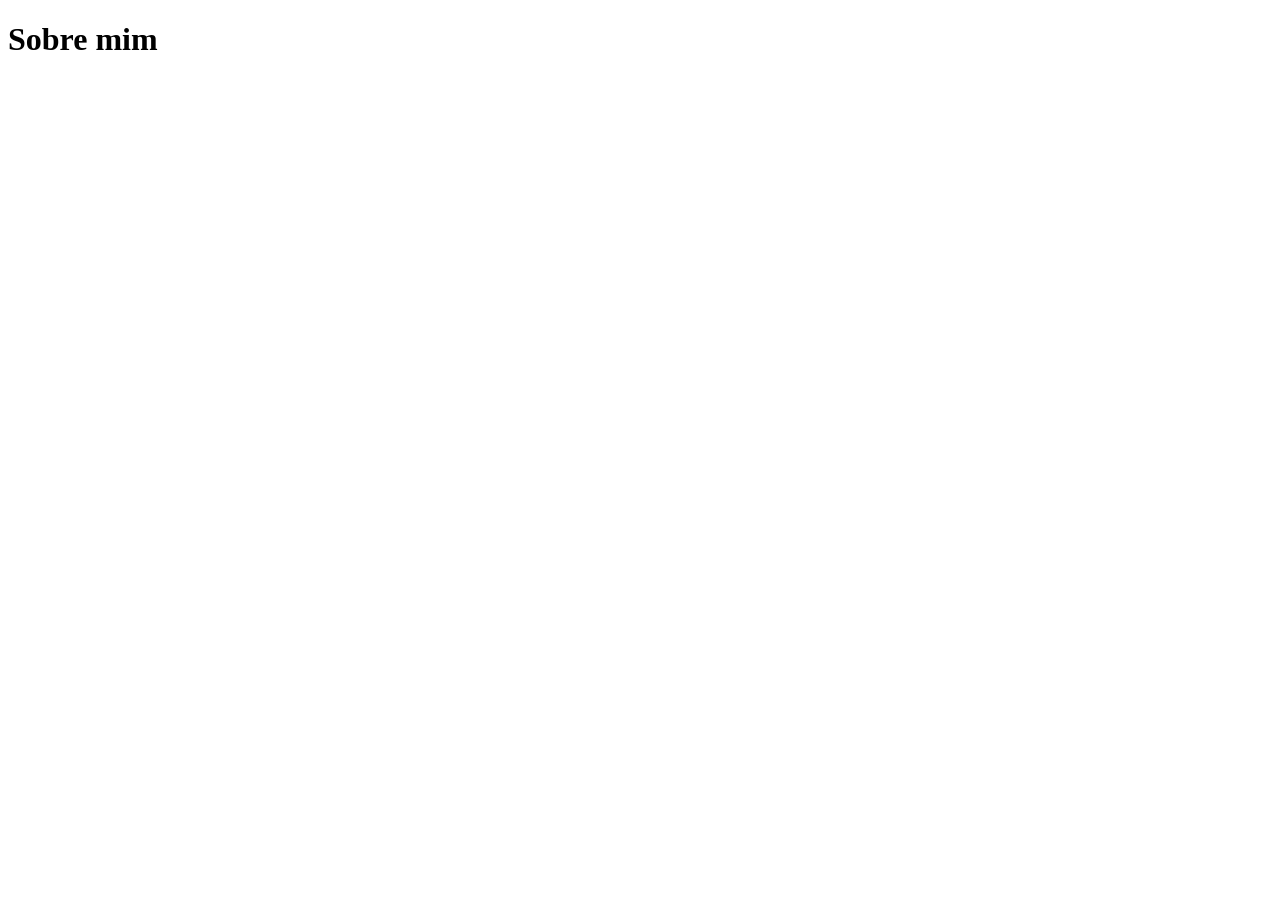
==== about.html @ 74d199a4 "Adiciona funcionalidades para os botoes" ====
<!DOCTYPE html>
<html lang="pt-br">
<head>
    <meta charset="UTF-8">
    <meta http-equiv="X-UA-Compatible" content="ie=edge">
    <meta name="viewport" content="width=device-width, initial-scale=1.0">
    <title>Sobre mim</title>
</head>
<body>
    <h1>Sobre mim</h1>
</body>
</html>
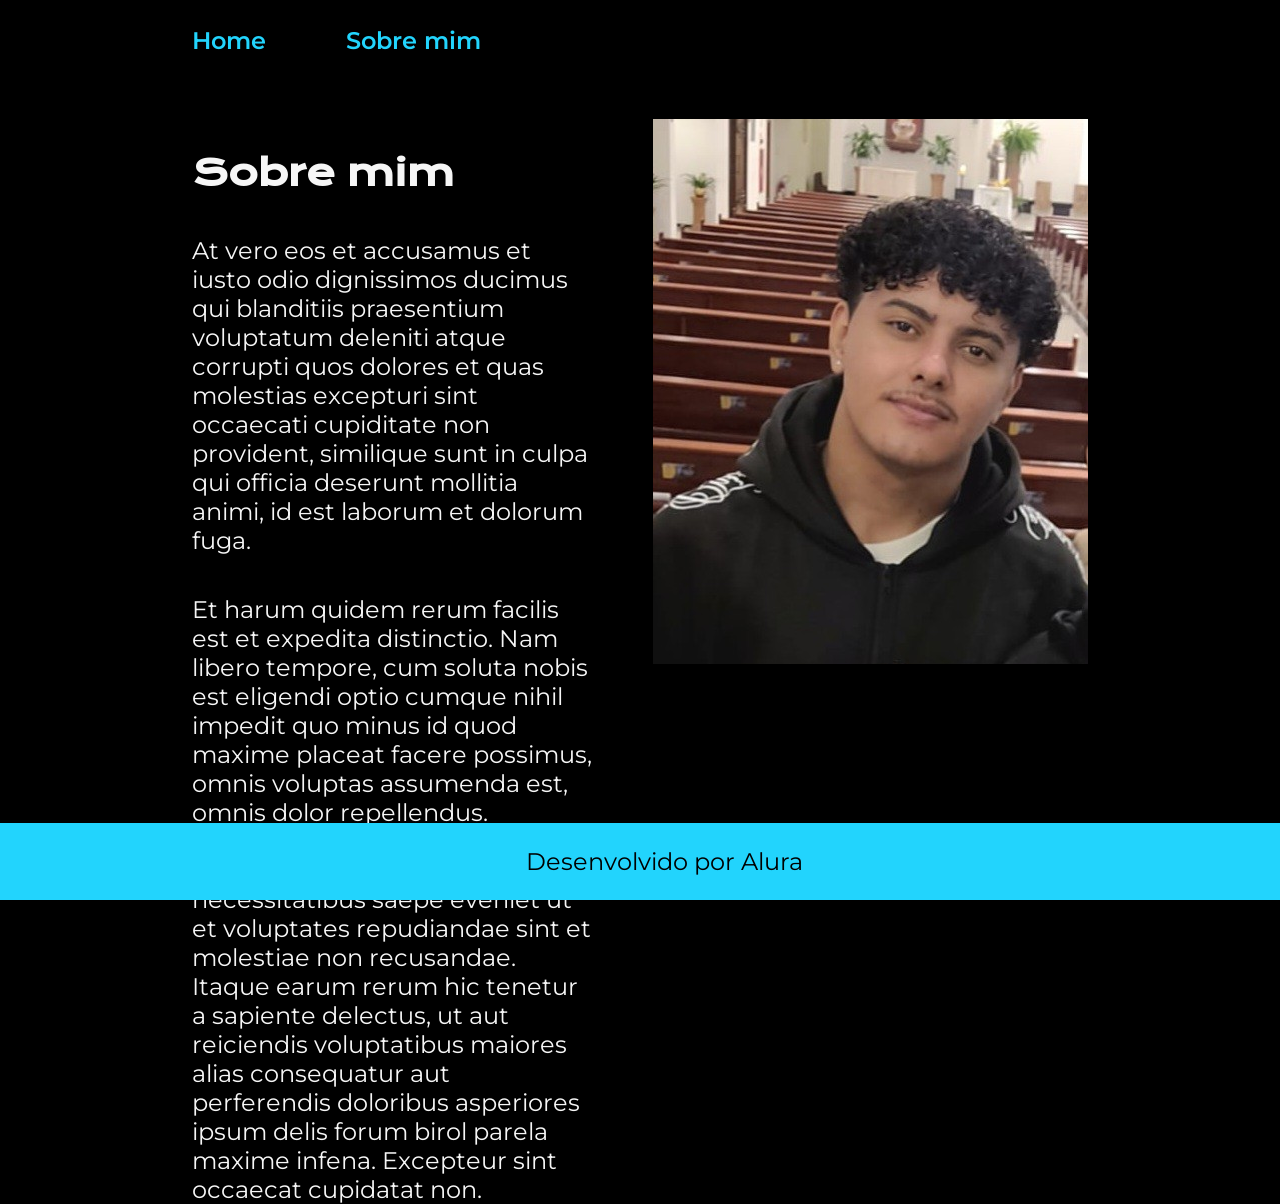
==== commit f2803a1b: "Finaliza aboutme" ====
--- a/about.html
+++ b/about.html
@@ -1,12 +1,44 @@
-<!DOCTYPE html>
+<!doctype html>
 <html lang="pt-br">
-<head>
-    <meta charset="UTF-8">
-    <meta http-equiv="X-UA-Compatible" content="ie=edge">
-    <meta name="viewport" content="width=device-width, initial-scale=1.0">
+  <head>
+    <meta charset="UTF-8" />
+    <meta http-equiv="X-UA-Compatible" content="ie=edge" />
+    <meta name="viewport" content="width=device-width, initial-scale=1.0" />
     <title>Sobre mim</title>
-</head>
-<body>
-    <h1>Sobre mim</h1>
-</body>
-</html>+    <link rel="stylesheet" href="./styles/style.css" />
+  </head>
+  <body>
+    <header class="cabecalho">
+      <nav class="cabecalho__menu">
+        <a class="cabecalho__menu__link" href="index.html">Home</a>
+        <a class="cabecalho__menu__link" href="about.html">Sobre mim</a>
+      </nav>
+    </header>
+    <main class="apresentacao">
+      <section class="apresentacao__conteudo">
+        <h1 class="apresentacao__conteudo__titulo">Sobre mim</h1>
+        <p class="apresentacao__conteudo__texto">
+          At vero eos et accusamus et iusto odio dignissimos ducimus qui
+          blanditiis praesentium voluptatum deleniti atque corrupti quos dolores
+          et quas molestias excepturi sint occaecati cupiditate non provident,
+          similique sunt in culpa qui officia deserunt mollitia animi, id est
+          laborum et dolorum fuga.
+        </p>
+        <p class="apresentacao__conteudo__texto">
+          Et harum quidem rerum facilis est et expedita distinctio. Nam libero
+          tempore, cum soluta nobis est eligendi optio cumque nihil impedit quo
+          minus id quod maxime placeat facere possimus, omnis voluptas assumenda
+          est, omnis dolor repellendus. Temporibus autem quibusdam et aut
+          officiis debitis aut rerum necessitatibus saepe eveniet ut et
+          voluptates repudiandae sint et molestiae non recusandae. Itaque earum
+          rerum hic tenetur a sapiente delectus, ut aut reiciendis voluptatibus
+          maiores alias consequatur aut perferendis doloribus asperiores ipsum
+          delis forum birol parela maxime infena. Excepteur sint occaecat
+          cupidatat non.
+        </p>
+      </section>
+      <img src="./assets/imagem.jpg" alt="Foto de Kauê Miguel" />
+    </main>
+    <footer class="rodape">Desenvolvido por Alura</footer>
+  </body>
+</html>
--- a/styles/style.css
+++ b/styles/style.css
@@ -0,0 +1,111 @@
+@import url("https://fonts.googleapis.com/css2?family=Krona+One&family=Montserrat:ital,wght@0,100..900;1,100..900&display=swap");
+
+* {
+  margin: 0;
+  padding: 0;
+}
+
+body {
+  box-sizing: border-box;
+  background-color: #000000;
+  color: #f6f6f6;
+}
+
+.cabecalho {
+  padding: 2% 0% 0% 15%;
+}
+
+.cabecalho__menu {
+  display: flex;
+  gap: 80px;
+}
+
+.cabecalho__menu__link {
+  font-family: "Montserrat", sans-serif;
+  font-weight: 600;
+  font-size: 24px;
+  color: #22d4fd;
+  text-decoration: none;
+}
+
+.apresentacao {
+  padding: 5% 15%;
+  display: flex;
+  align-items: center;
+  justify-content: center;
+  gap: 60px;
+}
+
+.apresentacao__conteudo {
+  width: 615px;
+  height: 482px;
+  display: flex;
+  flex-direction: column;
+  gap: 40px;
+}
+
+.apresentacao__conteudo__titulo {
+  font-family: "Krona One", sans-serif;
+  font-size: 36px;
+}
+
+.titulo-destaque {
+  color: #22d4fd;
+}
+
+.apresentacao__conteudo__texto {
+  font-family: "Montserrat", sans-serif;
+  font-size: 24px;
+}
+
+.apresentacao__links {
+  display: flex;
+  flex-direction: column;
+  justify-content: space-between;
+  align-items: center;
+  gap: 32px;
+}
+
+.apresentacao__links__subtitulo {
+  font-family: "Krona One", sans-serif;
+  font-weight: 400;
+  font-size: 24px;
+}
+
+.apresentacao__links__link {
+  display: flex;
+  justify-content: center;
+  gap: 16px;
+  color: #f6f6f6;
+  text-align: center;
+  font-family: "Montserrat", sans-serif;
+  border: 2px solid #22d4fd;
+  font-size: 24px;
+  font-weight: 600;
+  width: 378px;
+  border-radius: 8px;
+  padding: 21.5px 0px;
+  text-decoration: none;
+}
+
+.apresentacao__links__link:hover {
+  background-color: #272727;
+}
+
+.apresentacao__img {
+  width: 467px;
+  height: 532px;
+}
+
+.rodape {
+  padding: 24px;
+  font-family: "Montserrat", sans-serif;
+  font-size: 24px;
+  font-weight: 400;
+  text-align: center;
+  color: #000000;
+  background-color: #22d4fd;
+  position: fixed;
+  bottom: 0;
+  width: 100%;
+}
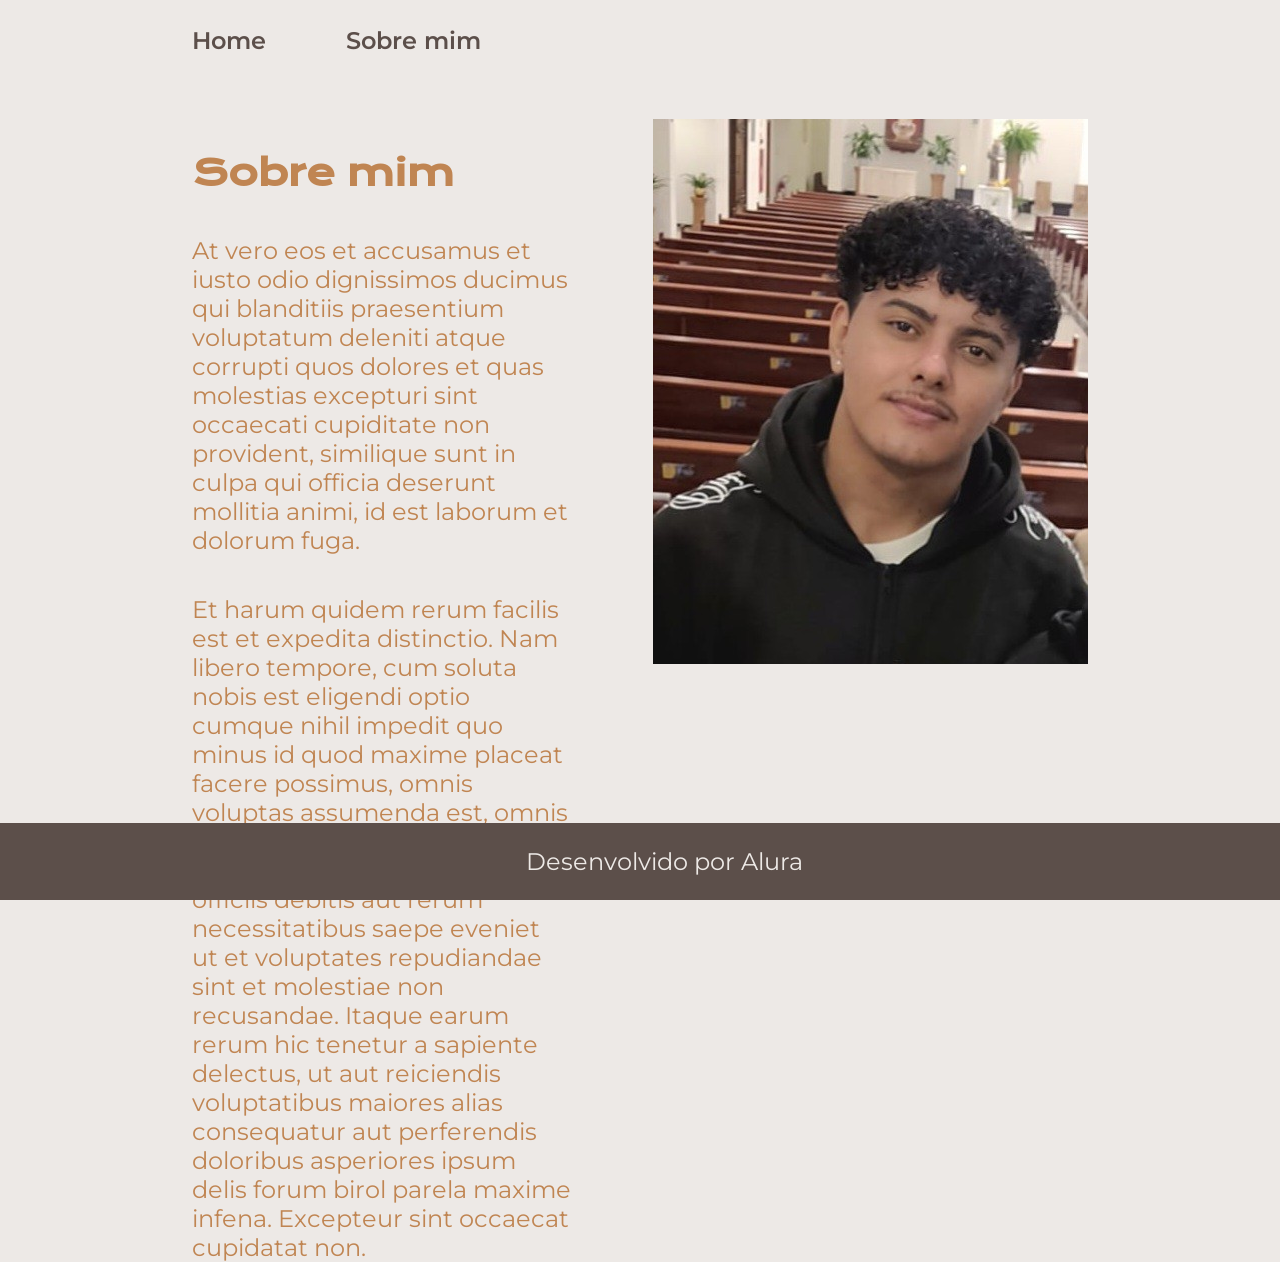
==== commit 1d37776c: "Converte medidas fixas para unidades relativas" ====
--- a/about.html
+++ b/about.html
@@ -37,7 +37,7 @@
           cupidatat non.
         </p>
       </section>
-      <img src="./assets/imagem.jpg" alt="Foto de Kauê Miguel" />
+      <img class="apresentacao__imagem" src="./assets/imagem.jpg" alt="Foto de Kauê Miguel" />
     </main>
     <footer class="rodape">Desenvolvido por Alura</footer>
   </body>
--- a/styles/style.css
+++ b/styles/style.css
@@ -1,4 +1,14 @@
 @import url("https://fonts.googleapis.com/css2?family=Krona+One&family=Montserrat:ital,wght@0,100..900;1,100..900&display=swap");
+
+:root {
+  --cor--principal: #ede9e6;
+  --cor--secundaria: #c08552;
+  --cor--terciaria: #5c4f4a;
+  --cor--hover: #5c766d;
+
+  --fonte--primaria: "Krona One", sans-serif;
+  --fonte--secundaria: "Montserrat", sans-serif;
+}
 
 * {
   margin: 0;
@@ -7,8 +17,8 @@
 
 body {
   box-sizing: border-box;
-  background-color: #000000;
-  color: #f6f6f6;
+  background-color: var(--cor--principal);
+  color: var(--cor--secundaria);
 }
 
 .cabecalho {
@@ -21,10 +31,10 @@
 }
 
 .cabecalho__menu__link {
-  font-family: "Montserrat", sans-serif;
+  font-family: var(--fonte--secundaria);
   font-weight: 600;
-  font-size: 24px;
-  color: #22d4fd;
+  font-size: 1.5rem;
+  color: var(--cor--terciaria);
   text-decoration: none;
 }
 
@@ -33,11 +43,11 @@
   display: flex;
   align-items: center;
   justify-content: center;
-  gap: 60px;
+  gap: 82px;
 }
 
 .apresentacao__conteudo {
-  width: 615px;
+  width: 50%;
   height: 482px;
   display: flex;
   flex-direction: column;
@@ -45,17 +55,17 @@
 }
 
 .apresentacao__conteudo__titulo {
-  font-family: "Krona One", sans-serif;
-  font-size: 36px;
+  font-family: var(--fonte--primaria);
+  font-size: 2.25rem;
 }
 
 .titulo-destaque {
-  color: #22d4fd;
+  color: var(--cor--terciaria);
 }
 
 .apresentacao__conteudo__texto {
-  font-family: "Montserrat", sans-serif;
-  font-size: 24px;
+  font-family: var(--fonte--secundaria);
+  font-size: 1.5rem;
 }
 
 .apresentacao__links {
@@ -67,44 +77,43 @@
 }
 
 .apresentacao__links__subtitulo {
-  font-family: "Krona One", sans-serif;
+  font-family: var(--fonte--primaria);
   font-weight: 400;
-  font-size: 24px;
+  font-size: 1.5rem;
 }
 
-.apresentacao__links__link {
+.apresentacao__links__navegacao {
   display: flex;
   justify-content: center;
   gap: 16px;
-  color: #f6f6f6;
+  color: var(--cor--secundaria);
   text-align: center;
-  font-family: "Montserrat", sans-serif;
-  border: 2px solid #22d4fd;
-  font-size: 24px;
+  font-family: var(--fonte--secundaria);
+  border: 2px solid var(--cor--terciaria);
+  font-size: 1.5rem;
   font-weight: 600;
-  width: 378px;
+  width: 50%;
   border-radius: 8px;
   padding: 21.5px 0px;
   text-decoration: none;
 }
 
 .apresentacao__links__link:hover {
-  background-color: #272727;
+  background-color: var(--cor--hover);
 }
 
-.apresentacao__img {
-  width: 467px;
-  height: 532px;
+.apresentacao__imagem {
+  width: 50%;
 }
 
 .rodape {
   padding: 24px;
-  font-family: "Montserrat", sans-serif;
-  font-size: 24px;
+  font-family: var(--fonte--secundaria);
+  font-size: 1.5rem;
   font-weight: 400;
   text-align: center;
-  color: #000000;
-  background-color: #22d4fd;
+  color: var(--cor--principal);
+  background-color: var(--cor--terciaria);
   position: fixed;
   bottom: 0;
   width: 100%;
